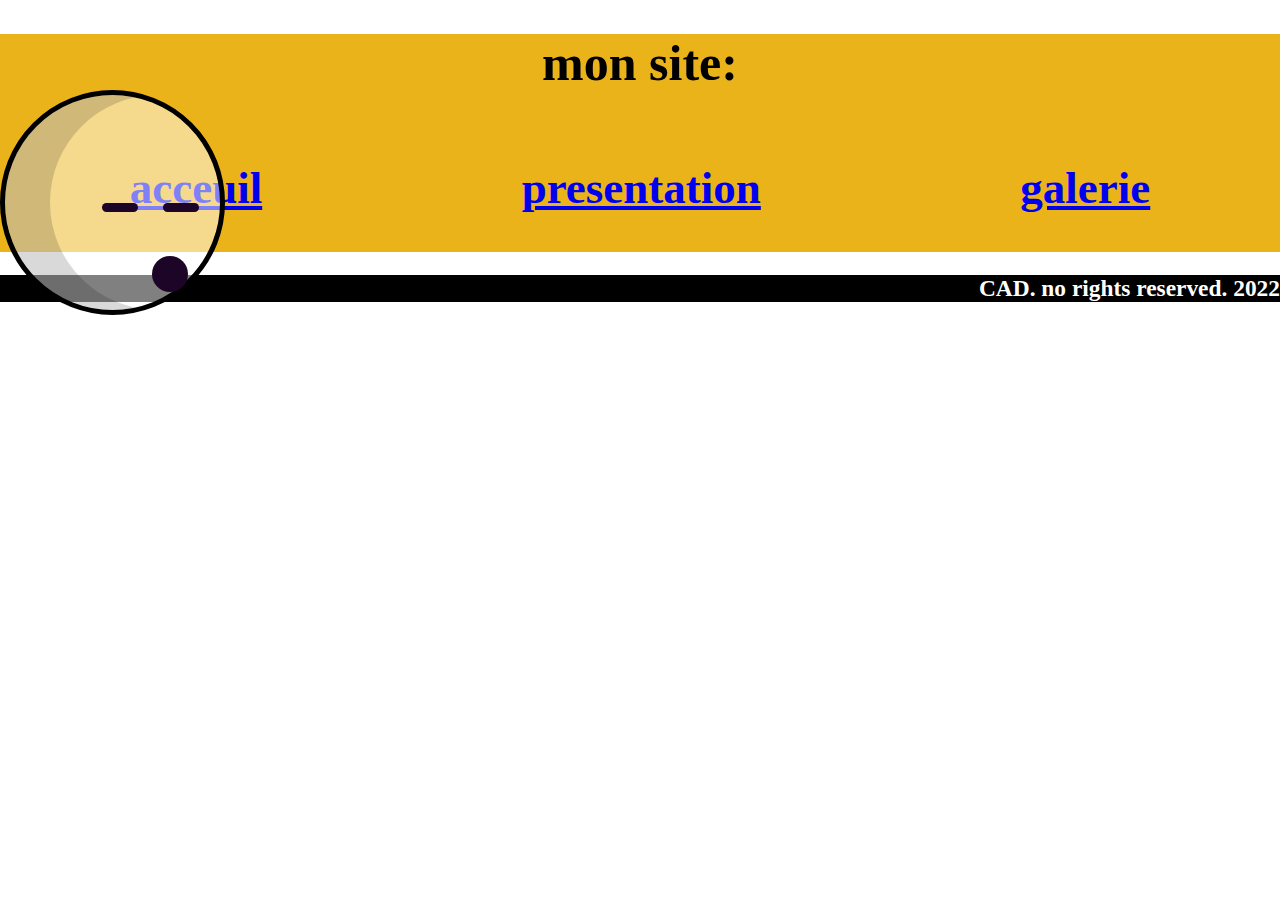
==== accueil.html @ 38f61ebb "Add files via upload" ====
<!DOCTYPE html>
<html lang="en">
<head>
    <meta charset="UTF-8">
    <meta http-equiv="X-UA-Compatible" content="IE=edge">
    <meta name="viewport" content="width=device-width, initial-scale=1.0">
    <title>Acceuil</title>
    <link rel="stylesheet" href="css_01.css">
</head>
<body>
    <header>
        <h1 class="siteName">mon site: </h1>
        <div class="menu">
            <h2><a href="accueil.html">acceuil</a></h2>
            <h2><a href="presentation.html">presentation</a></h2>
            <h2><a href="galerie.html">galerie</a></h2>
        </div>
    </header>

    <section>
        <div class="char-control">
            <div class="char-effects">
              <div class="char-wrapper">
                <div class="char">
                    <div class="mouth"></div>
                  <div class="eye left"></div>
                  <div class="eye right"></div>
                </div>
              </div>
            </div>
          </div>
    </section>

    <footer><h3>CAD. no rights reserved. 2022</h3></footer>
</body>
</html>
---- css_01.css ----
*{
  box-sizing: border-box;
}

html, body{
  margin: 0;
  width: 100vw;
}

header{
  background-color: #EBB31A;
  width: 100%;
  text-align: center;
  font-size: 30px;
  color: black;
}
.menu{
  display: flex;
  flex-direction: row;
  justify-content: space-around;
}

footer{
  background-color: black;
  height: 15%;
  width: 100%;
  font-size: 20px;
  color: white;
  text-align: right;
}

.siteName{
  text-align: center;
  font-size: 50px;
  width: 100%;
  color: black;
}

section{
  background-color: black;
}

.movieWrapper{
  display: flex;
  flex-direction: row;
  flex-wrap: wrap;
  justify-content: space-around;
}

.movie{
  border: 2px solid black;
}

iframe{
height: 220px;
width: 430px;
}

.one{
  display: flex;
  flex-basis: 50%;
  background-color: #A68F51;
  justify-content: right;
  align-items: right;
}
.two{
    display: flex;
    flex-basis: 50%;
    background-color: #947110;
    justify-content: left;
    align-items: left;
}

.three{
  display: flex;
  flex-basis: 100%;
  background-color: #664E0B;
  justify-content: center;
  align-items: center;
}

.four{
  display: flex;
  flex-basis: 50%;
  background-color: #A68F51;
  justify-content: right;
  align-items: right;
}

.five{
  display: flex;
  flex-basis: 50%;
  background-color: #947110;
  justify-content: left;
  align-items: left;
}



.char-control {
  position: absolute;
  top: 0%;
  left: 0;
  width: 20vmin;
  height: 25vmin;
  animation:
    char-move 10s linear infinite;
  z-index: 5;
}

.char-effects {
  position: absolute;
  top: 0%;
  left: 0;
  width: 20vmin;
  height: 25vmin;
  animation:
    char-squash 1s linear infinite;
  animation-delay: 100ms;
  animation-timing-function: cubic-bezier(.26,-0.09,.78,1.06);
}

.char-wrapper {
  position: absolute;
  top: 40%;
  left: 0;
  width: 25vmin;
  height: 25vmin;
  animation:
    char-float 1s linear infinite;
  animation-timing-function: cubic-bezier(.26,-0.09,.78,1.06);
}

.char {
  position: relative;
  width: 100%;
  height: 100%;
  background: rgba(255, 255, 255, 0.5);
  border-radius: 18vmin 18vmin 18vmin 18vmin;
  border: solid 5px black;
}

.char::after {
  position: absolute;
  content: '';
  width: 100%;
  height: 100%;
  border-radius: 18vmin 18vmin 18vmin 18vmin;
  box-shadow: -5vmin 0 rgba(0, 0, 0, 0.15);
  left: 5vmin;
}
.eye {
  position: absolute;
  background-color: #1c0526;
  opacity:1;
  width: 4vmin;
  height: 1vmin;
  border-radius: 3vmin;
  top: 50%;
}

.eye.left { right: 38%; }
.eye.right { right: 10%; }

.mouth {
  position: absolute;
  background-color: #1c0526;
  opacity:1;
  width: 4vmin;
  height: 4vmin;
  border-radius: 3vmin;
  top: 75%;
  right:15%;
}



 @keyframes char-float{
  0%   {transform: translatey(0px)}
  50%  {transform: translatey(20px)}
  95% {transform: translatey(0px)}
    }
@keyframes char-squash{
  0%   {transform: scaley(100%) scalex(100%)}
  55%  {transform: scaley(105%) scalex(95%)}
  100% {transform: scaley(100%) scalex(100%)}
    }
 @keyframes char-move{
  from {transform: translatex(-100%)}
  to {transform: translatex(100vw)}
    }


.about{
  display: flex;
  justify-content: center;
  align-items: center;
  margin-top: 5vh;
  margin-left: 5vw;
  color: white;
  font-size: 20px;
}
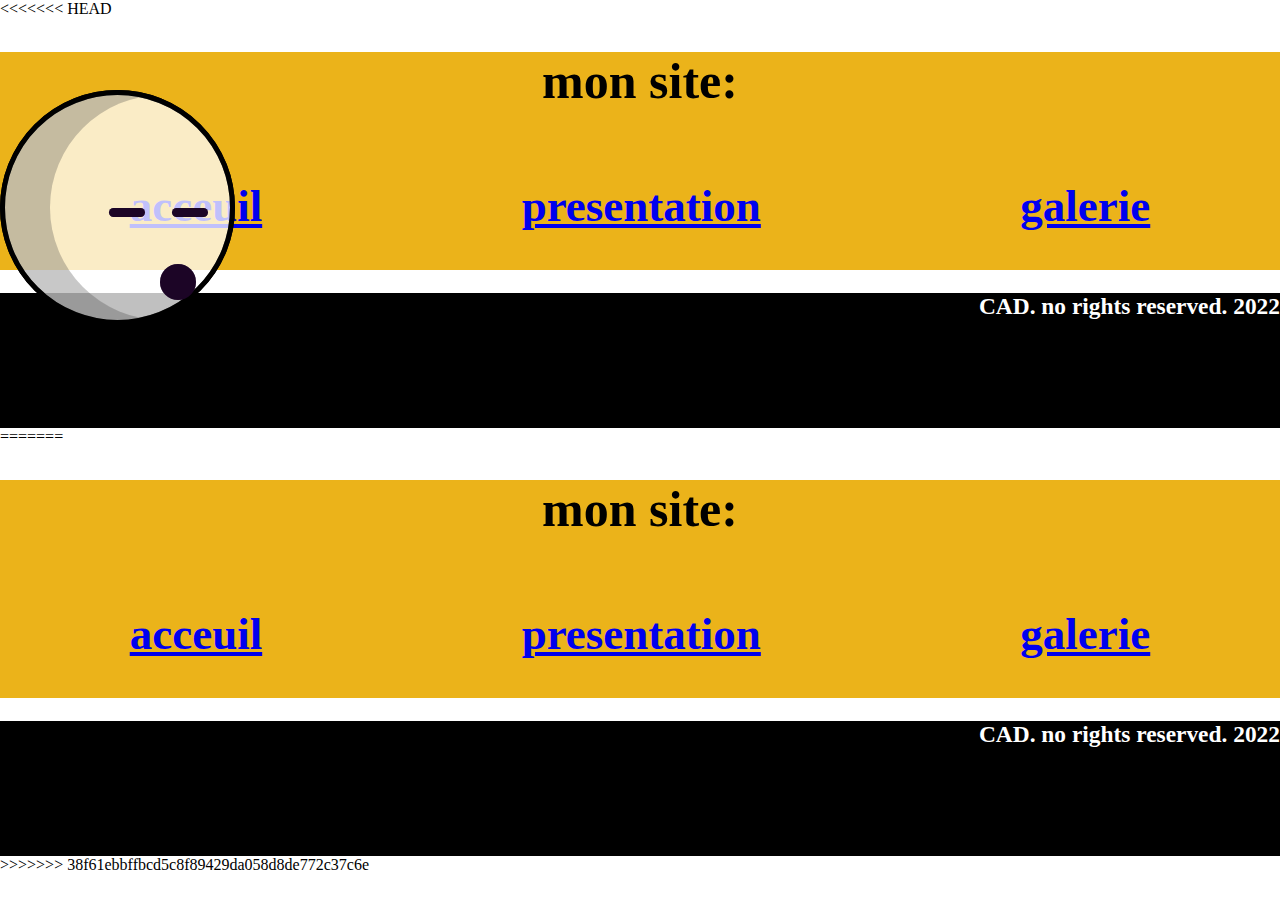
==== commit f8e849f6: "Merge branch 'main' of https://github.com/misteranimation/Project" ====
--- a/accueil.html
+++ b/accueil.html
@@ -1,36 +1,74 @@
-<!DOCTYPE html>
-<html lang="en">
-<head>
-    <meta charset="UTF-8">
-    <meta http-equiv="X-UA-Compatible" content="IE=edge">
-    <meta name="viewport" content="width=device-width, initial-scale=1.0">
-    <title>Acceuil</title>
-    <link rel="stylesheet" href="css_01.css">
-</head>
-<body>
-    <header>
-        <h1 class="siteName">mon site: </h1>
-        <div class="menu">
-            <h2><a href="accueil.html">acceuil</a></h2>
-            <h2><a href="presentation.html">presentation</a></h2>
-            <h2><a href="galerie.html">galerie</a></h2>
-        </div>
-    </header>
-
-    <section>
-        <div class="char-control">
-            <div class="char-effects">
-              <div class="char-wrapper">
-                <div class="char">
-                    <div class="mouth"></div>
-                  <div class="eye left"></div>
-                  <div class="eye right"></div>
-                </div>
-              </div>
-            </div>
-          </div>
-    </section>
-
-    <footer><h3>CAD. no rights reserved. 2022</h3></footer>
-</body>
+<<<<<<< HEAD
+<!DOCTYPE html>
+<html lang="en">
+<head>
+    <meta charset="UTF-8">
+    <meta http-equiv="X-UA-Compatible" content="IE=edge">
+    <meta name="viewport" content="width=device-width, initial-scale=1.0">
+    <title>Acceuil</title>
+    <link rel="stylesheet" href="css_01.css">
+</head>
+<body>
+    <header>
+        <h1 class="siteName">mon site: </h1>
+        <div class="menu">
+            <h2><a href="accueil.html">acceuil</a></h2>
+            <h2><a href="presentation.html">presentation</a></h2>
+            <h2><a href="galerie.html">galerie</a></h2>
+        </div>
+    </header>
+
+    <section>
+        <div class="char-control">
+            <div class="char-effects">
+              <div class="char-wrapper">
+                <div class="char">
+                    <div class="mouth"></div>
+                  <div class="eye left"></div>
+                  <div class="eye right"></div>
+                </div>
+              </div>
+            </div>
+          </div>
+    </section>
+
+    <footer><h3>CAD. no rights reserved. 2022</h3></footer>
+</body>
+=======
+<!DOCTYPE html>
+<html lang="en">
+<head>
+    <meta charset="UTF-8">
+    <meta http-equiv="X-UA-Compatible" content="IE=edge">
+    <meta name="viewport" content="width=device-width, initial-scale=1.0">
+    <title>Acceuil</title>
+    <link rel="stylesheet" href="css_01.css">
+</head>
+<body>
+    <header>
+        <h1 class="siteName">mon site: </h1>
+        <div class="menu">
+            <h2><a href="accueil.html">acceuil</a></h2>
+            <h2><a href="presentation.html">presentation</a></h2>
+            <h2><a href="galerie.html">galerie</a></h2>
+        </div>
+    </header>
+
+    <section>
+        <div class="char-control">
+            <div class="char-effects">
+              <div class="char-wrapper">
+                <div class="char">
+                    <div class="mouth"></div>
+                  <div class="eye left"></div>
+                  <div class="eye right"></div>
+                </div>
+              </div>
+            </div>
+          </div>
+    </section>
+
+    <footer><h3>CAD. no rights reserved. 2022</h3></footer>
+</body>
+>>>>>>> 38f61ebbffbcd5c8f89429da058d8de772c37c6e
 </html>--- a/css_01.css
+++ b/css_01.css
@@ -1,204 +1,410 @@
-
-
-*{
-  box-sizing: border-box;
-}
-
-html, body{
-  margin: 0;
-  width: 100vw;
-}
-
-header{
-  background-color: #EBB31A;
-  width: 100%;
-  text-align: center;
-  font-size: 30px;
-  color: black;
-}
-.menu{
-  display: flex;
-  flex-direction: row;
-  justify-content: space-around;
-}
-
-footer{
-  background-color: black;
-  height: 15%;
-  width: 100%;
-  font-size: 20px;
-  color: white;
-  text-align: right;
-}
-
-.siteName{
-  text-align: center;
-  font-size: 50px;
-  width: 100%;
-  color: black;
-}
-
-section{
-  background-color: black;
-}
-
-.movieWrapper{
-  display: flex;
-  flex-direction: row;
-  flex-wrap: wrap;
-  justify-content: space-around;
-}
-
-.movie{
-  border: 2px solid black;
-}
-
-iframe{
-height: 220px;
-width: 430px;
-}
-
-.one{
-  display: flex;
-  flex-basis: 50%;
-  background-color: #A68F51;
-  justify-content: right;
-  align-items: right;
-}
-.two{
-    display: flex;
-    flex-basis: 50%;
-    background-color: #947110;
-    justify-content: left;
-    align-items: left;
-}
-
-.three{
-  display: flex;
-  flex-basis: 100%;
-  background-color: #664E0B;
-  justify-content: center;
-  align-items: center;
-}
-
-.four{
-  display: flex;
-  flex-basis: 50%;
-  background-color: #A68F51;
-  justify-content: right;
-  align-items: right;
-}
-
-.five{
-  display: flex;
-  flex-basis: 50%;
-  background-color: #947110;
-  justify-content: left;
-  align-items: left;
-}
-
-
-
-.char-control {
-  position: absolute;
-  top: 0%;
-  left: 0;
-  width: 20vmin;
-  height: 25vmin;
-  animation:
-    char-move 10s linear infinite;
-  z-index: 5;
-}
-
-.char-effects {
-  position: absolute;
-  top: 0%;
-  left: 0;
-  width: 20vmin;
-  height: 25vmin;
-  animation:
-    char-squash 1s linear infinite;
-  animation-delay: 100ms;
-  animation-timing-function: cubic-bezier(.26,-0.09,.78,1.06);
-}
-
-.char-wrapper {
-  position: absolute;
-  top: 40%;
-  left: 0;
-  width: 25vmin;
-  height: 25vmin;
-  animation:
-    char-float 1s linear infinite;
-  animation-timing-function: cubic-bezier(.26,-0.09,.78,1.06);
-}
-
-.char {
-  position: relative;
-  width: 100%;
-  height: 100%;
-  background: rgba(255, 255, 255, 0.5);
-  border-radius: 18vmin 18vmin 18vmin 18vmin;
-  border: solid 5px black;
-}
-
-.char::after {
-  position: absolute;
-  content: '';
-  width: 100%;
-  height: 100%;
-  border-radius: 18vmin 18vmin 18vmin 18vmin;
-  box-shadow: -5vmin 0 rgba(0, 0, 0, 0.15);
-  left: 5vmin;
-}
-.eye {
-  position: absolute;
-  background-color: #1c0526;
-  opacity:1;
-  width: 4vmin;
-  height: 1vmin;
-  border-radius: 3vmin;
-  top: 50%;
-}
-
-.eye.left { right: 38%; }
-.eye.right { right: 10%; }
-
-.mouth {
-  position: absolute;
-  background-color: #1c0526;
-  opacity:1;
-  width: 4vmin;
-  height: 4vmin;
-  border-radius: 3vmin;
-  top: 75%;
-  right:15%;
-}
-
-
-
- @keyframes char-float{
-  0%   {transform: translatey(0px)}
-  50%  {transform: translatey(20px)}
-  95% {transform: translatey(0px)}
-    }
-@keyframes char-squash{
-  0%   {transform: scaley(100%) scalex(100%)}
-  55%  {transform: scaley(105%) scalex(95%)}
-  100% {transform: scaley(100%) scalex(100%)}
-    }
- @keyframes char-move{
-  from {transform: translatex(-100%)}
-  to {transform: translatex(100vw)}
-    }
-
-
-.about{
-  display: flex;
-  justify-content: center;
-  align-items: center;
-  margin-top: 5vh;
-  margin-left: 5vw;
-  color: white;
-  font-size: 20px;
+<<<<<<< HEAD
+
+
+*{
+  box-sizing: border-box;
+}
+
+html, body{
+  margin: 0;
+  width: 100vw;
+}
+
+header{
+  background-color: #EBB31A;
+  width: 100%;
+  text-align: center;
+  font-size: 30px;
+  color: black;
+}
+.menu{
+  display: flex;
+  flex-direction: row;
+  justify-content: space-around;
+}
+
+footer{
+  background-color: black;
+  height: 15%;
+  width: 100%;
+  font-size: 20px;
+  color: white;
+  text-align: right;
+}
+
+.siteName{
+  text-align: center;
+  font-size: 50px;
+  width: 100%;
+  color: black;
+}
+
+section{
+  background-color: black;
+}
+
+.movieWrapper{
+  display: flex;
+  flex-direction: row;
+  flex-wrap: wrap;
+  justify-content: space-around;
+}
+
+.movie{
+  border: 2px solid black;
+}
+
+iframe{
+height: 220px;
+width: 430px;
+}
+
+.one{
+  display: flex;
+  flex-basis: 50%;
+  background-color: #A68F51;
+  justify-content: right;
+  align-items: right;
+}
+.two{
+    display: flex;
+    flex-basis: 50%;
+    background-color: #947110;
+    justify-content: left;
+    align-items: left;
+}
+
+.three{
+  display: flex;
+  flex-basis: 100%;
+  background-color: #664E0B;
+  justify-content: center;
+  align-items: center;
+}
+
+.four{
+  display: flex;
+  flex-basis: 50%;
+  background-color: #A68F51;
+  justify-content: right;
+  align-items: right;
+}
+
+.five{
+  display: flex;
+  flex-basis: 50%;
+  background-color: #947110;
+  justify-content: left;
+  align-items: left;
+}
+
+
+
+.char-control {
+  position: absolute;
+  top: 0%;
+  left: 0;
+  width: 20vmin;
+  height: 25vmin;
+  animation:
+    char-move 10s linear infinite;
+  z-index: 5;
+}
+
+.char-effects {
+  position: absolute;
+  top: 0%;
+  left: 0;
+  width: 20vmin;
+  height: 25vmin;
+  animation:
+    char-squash 1s linear infinite;
+  animation-delay: 100ms;
+  animation-timing-function: cubic-bezier(.26,-0.09,.78,1.06);
+}
+
+.char-wrapper {
+  position: absolute;
+  top: 40%;
+  left: 0;
+  width: 25vmin;
+  height: 25vmin;
+  animation:
+    char-float 1s linear infinite;
+  animation-timing-function: cubic-bezier(.26,-0.09,.78,1.06);
+}
+
+.char {
+  position: relative;
+  width: 100%;
+  height: 100%;
+  background: rgba(255, 255, 255, 0.5);
+  border-radius: 18vmin 18vmin 18vmin 18vmin;
+  border: solid 5px black;
+}
+
+.char::after {
+  position: absolute;
+  content: '';
+  width: 100%;
+  height: 100%;
+  border-radius: 18vmin 18vmin 18vmin 18vmin;
+  box-shadow: -5vmin 0 rgba(0, 0, 0, 0.15);
+  left: 5vmin;
+}
+.eye {
+  position: absolute;
+  background-color: #1c0526;
+  opacity:1;
+  width: 4vmin;
+  height: 1vmin;
+  border-radius: 3vmin;
+  top: 50%;
+}
+
+.eye.left { right: 38%; }
+.eye.right { right: 10%; }
+
+.mouth {
+  position: absolute;
+  background-color: #1c0526;
+  opacity:1;
+  width: 4vmin;
+  height: 4vmin;
+  border-radius: 3vmin;
+  top: 75%;
+  right:15%;
+}
+
+
+
+ @keyframes char-float{
+  0%   {transform: translatey(0px)}
+  50%  {transform: translatey(20px)}
+  95% {transform: translatey(0px)}
+    }
+@keyframes char-squash{
+  0%   {transform: scaley(100%) scalex(100%)}
+  55%  {transform: scaley(105%) scalex(95%)}
+  100% {transform: scaley(100%) scalex(100%)}
+    }
+ @keyframes char-move{
+  from {transform: translatex(-100%)}
+  to {transform: translatex(100vw)}
+    }
+
+
+.about{
+  display: flex;
+  justify-content: center;
+  align-items: center;
+  margin-top: 5vh;
+  margin-left: 5vw;
+  color: white;
+  font-size: 20px;
+=======
+
+
+*{
+  box-sizing: border-box;
+}
+
+html, body{
+  margin: 0;
+  width: 100vw;
+}
+
+header{
+  background-color: #EBB31A;
+  width: 100%;
+  text-align: center;
+  font-size: 30px;
+  color: black;
+}
+.menu{
+  display: flex;
+  flex-direction: row;
+  justify-content: space-around;
+}
+
+footer{
+  background-color: black;
+  height: 15%;
+  width: 100%;
+  font-size: 20px;
+  color: white;
+  text-align: right;
+}
+
+.siteName{
+  text-align: center;
+  font-size: 50px;
+  width: 100%;
+  color: black;
+}
+
+section{
+  background-color: black;
+}
+
+.movieWrapper{
+  display: flex;
+  flex-direction: row;
+  flex-wrap: wrap;
+  justify-content: space-around;
+}
+
+.movie{
+  border: 2px solid black;
+}
+
+iframe{
+height: 220px;
+width: 430px;
+}
+
+.one{
+  display: flex;
+  flex-basis: 50%;
+  background-color: #A68F51;
+  justify-content: right;
+  align-items: right;
+}
+.two{
+    display: flex;
+    flex-basis: 50%;
+    background-color: #947110;
+    justify-content: left;
+    align-items: left;
+}
+
+.three{
+  display: flex;
+  flex-basis: 100%;
+  background-color: #664E0B;
+  justify-content: center;
+  align-items: center;
+}
+
+.four{
+  display: flex;
+  flex-basis: 50%;
+  background-color: #A68F51;
+  justify-content: right;
+  align-items: right;
+}
+
+.five{
+  display: flex;
+  flex-basis: 50%;
+  background-color: #947110;
+  justify-content: left;
+  align-items: left;
+}
+
+
+
+.char-control {
+  position: absolute;
+  top: 0%;
+  left: 0;
+  width: 20vmin;
+  height: 25vmin;
+  animation:
+    char-move 10s linear infinite;
+  z-index: 5;
+}
+
+.char-effects {
+  position: absolute;
+  top: 0%;
+  left: 0;
+  width: 20vmin;
+  height: 25vmin;
+  animation:
+    char-squash 1s linear infinite;
+  animation-delay: 100ms;
+  animation-timing-function: cubic-bezier(.26,-0.09,.78,1.06);
+}
+
+.char-wrapper {
+  position: absolute;
+  top: 40%;
+  left: 0;
+  width: 25vmin;
+  height: 25vmin;
+  animation:
+    char-float 1s linear infinite;
+  animation-timing-function: cubic-bezier(.26,-0.09,.78,1.06);
+}
+
+.char {
+  position: relative;
+  width: 100%;
+  height: 100%;
+  background: rgba(255, 255, 255, 0.5);
+  border-radius: 18vmin 18vmin 18vmin 18vmin;
+  border: solid 5px black;
+}
+
+.char::after {
+  position: absolute;
+  content: '';
+  width: 100%;
+  height: 100%;
+  border-radius: 18vmin 18vmin 18vmin 18vmin;
+  box-shadow: -5vmin 0 rgba(0, 0, 0, 0.15);
+  left: 5vmin;
+}
+.eye {
+  position: absolute;
+  background-color: #1c0526;
+  opacity:1;
+  width: 4vmin;
+  height: 1vmin;
+  border-radius: 3vmin;
+  top: 50%;
+}
+
+.eye.left { right: 38%; }
+.eye.right { right: 10%; }
+
+.mouth {
+  position: absolute;
+  background-color: #1c0526;
+  opacity:1;
+  width: 4vmin;
+  height: 4vmin;
+  border-radius: 3vmin;
+  top: 75%;
+  right:15%;
+}
+
+
+
+ @keyframes char-float{
+  0%   {transform: translatey(0px)}
+  50%  {transform: translatey(20px)}
+  95% {transform: translatey(0px)}
+    }
+@keyframes char-squash{
+  0%   {transform: scaley(100%) scalex(100%)}
+  55%  {transform: scaley(105%) scalex(95%)}
+  100% {transform: scaley(100%) scalex(100%)}
+    }
+ @keyframes char-move{
+  from {transform: translatex(-100%)}
+  to {transform: translatex(100vw)}
+    }
+
+
+.about{
+  display: flex;
+  justify-content: center;
+  align-items: center;
+  margin-top: 5vh;
+  margin-left: 5vw;
+  color: white;
+  font-size: 20px;
+>>>>>>> 38f61ebbffbcd5c8f89429da058d8de772c37c6e
 }--- a/css_01.css
+++ b/css_01.css
@@ -1,204 +1,410 @@
-
-
-*{
-  box-sizing: border-box;
-}
-
-html, body{
-  margin: 0;
-  width: 100vw;
-}
-
-header{
-  background-color: #EBB31A;
-  width: 100%;
-  text-align: center;
-  font-size: 30px;
-  color: black;
-}
-.menu{
-  display: flex;
-  flex-direction: row;
-  justify-content: space-around;
-}
-
-footer{
-  background-color: black;
-  height: 15%;
-  width: 100%;
-  font-size: 20px;
-  color: white;
-  text-align: right;
-}
-
-.siteName{
-  text-align: center;
-  font-size: 50px;
-  width: 100%;
-  color: black;
-}
-
-section{
-  background-color: black;
-}
-
-.movieWrapper{
-  display: flex;
-  flex-direction: row;
-  flex-wrap: wrap;
-  justify-content: space-around;
-}
-
-.movie{
-  border: 2px solid black;
-}
-
-iframe{
-height: 220px;
-width: 430px;
-}
-
-.one{
-  display: flex;
-  flex-basis: 50%;
-  background-color: #A68F51;
-  justify-content: right;
-  align-items: right;
-}
-.two{
-    display: flex;
-    flex-basis: 50%;
-    background-color: #947110;
-    justify-content: left;
-    align-items: left;
-}
-
-.three{
-  display: flex;
-  flex-basis: 100%;
-  background-color: #664E0B;
-  justify-content: center;
-  align-items: center;
-}
-
-.four{
-  display: flex;
-  flex-basis: 50%;
-  background-color: #A68F51;
-  justify-content: right;
-  align-items: right;
-}
-
-.five{
-  display: flex;
-  flex-basis: 50%;
-  background-color: #947110;
-  justify-content: left;
-  align-items: left;
-}
-
-
-
-.char-control {
-  position: absolute;
-  top: 0%;
-  left: 0;
-  width: 20vmin;
-  height: 25vmin;
-  animation:
-    char-move 10s linear infinite;
-  z-index: 5;
-}
-
-.char-effects {
-  position: absolute;
-  top: 0%;
-  left: 0;
-  width: 20vmin;
-  height: 25vmin;
-  animation:
-    char-squash 1s linear infinite;
-  animation-delay: 100ms;
-  animation-timing-function: cubic-bezier(.26,-0.09,.78,1.06);
-}
-
-.char-wrapper {
-  position: absolute;
-  top: 40%;
-  left: 0;
-  width: 25vmin;
-  height: 25vmin;
-  animation:
-    char-float 1s linear infinite;
-  animation-timing-function: cubic-bezier(.26,-0.09,.78,1.06);
-}
-
-.char {
-  position: relative;
-  width: 100%;
-  height: 100%;
-  background: rgba(255, 255, 255, 0.5);
-  border-radius: 18vmin 18vmin 18vmin 18vmin;
-  border: solid 5px black;
-}
-
-.char::after {
-  position: absolute;
-  content: '';
-  width: 100%;
-  height: 100%;
-  border-radius: 18vmin 18vmin 18vmin 18vmin;
-  box-shadow: -5vmin 0 rgba(0, 0, 0, 0.15);
-  left: 5vmin;
-}
-.eye {
-  position: absolute;
-  background-color: #1c0526;
-  opacity:1;
-  width: 4vmin;
-  height: 1vmin;
-  border-radius: 3vmin;
-  top: 50%;
-}
-
-.eye.left { right: 38%; }
-.eye.right { right: 10%; }
-
-.mouth {
-  position: absolute;
-  background-color: #1c0526;
-  opacity:1;
-  width: 4vmin;
-  height: 4vmin;
-  border-radius: 3vmin;
-  top: 75%;
-  right:15%;
-}
-
-
-
- @keyframes char-float{
-  0%   {transform: translatey(0px)}
-  50%  {transform: translatey(20px)}
-  95% {transform: translatey(0px)}
-    }
-@keyframes char-squash{
-  0%   {transform: scaley(100%) scalex(100%)}
-  55%  {transform: scaley(105%) scalex(95%)}
-  100% {transform: scaley(100%) scalex(100%)}
-    }
- @keyframes char-move{
-  from {transform: translatex(-100%)}
-  to {transform: translatex(100vw)}
-    }
-
-
-.about{
-  display: flex;
-  justify-content: center;
-  align-items: center;
-  margin-top: 5vh;
-  margin-left: 5vw;
-  color: white;
-  font-size: 20px;
+<<<<<<< HEAD
+
+
+*{
+  box-sizing: border-box;
+}
+
+html, body{
+  margin: 0;
+  width: 100vw;
+}
+
+header{
+  background-color: #EBB31A;
+  width: 100%;
+  text-align: center;
+  font-size: 30px;
+  color: black;
+}
+.menu{
+  display: flex;
+  flex-direction: row;
+  justify-content: space-around;
+}
+
+footer{
+  background-color: black;
+  height: 15%;
+  width: 100%;
+  font-size: 20px;
+  color: white;
+  text-align: right;
+}
+
+.siteName{
+  text-align: center;
+  font-size: 50px;
+  width: 100%;
+  color: black;
+}
+
+section{
+  background-color: black;
+}
+
+.movieWrapper{
+  display: flex;
+  flex-direction: row;
+  flex-wrap: wrap;
+  justify-content: space-around;
+}
+
+.movie{
+  border: 2px solid black;
+}
+
+iframe{
+height: 220px;
+width: 430px;
+}
+
+.one{
+  display: flex;
+  flex-basis: 50%;
+  background-color: #A68F51;
+  justify-content: right;
+  align-items: right;
+}
+.two{
+    display: flex;
+    flex-basis: 50%;
+    background-color: #947110;
+    justify-content: left;
+    align-items: left;
+}
+
+.three{
+  display: flex;
+  flex-basis: 100%;
+  background-color: #664E0B;
+  justify-content: center;
+  align-items: center;
+}
+
+.four{
+  display: flex;
+  flex-basis: 50%;
+  background-color: #A68F51;
+  justify-content: right;
+  align-items: right;
+}
+
+.five{
+  display: flex;
+  flex-basis: 50%;
+  background-color: #947110;
+  justify-content: left;
+  align-items: left;
+}
+
+
+
+.char-control {
+  position: absolute;
+  top: 0%;
+  left: 0;
+  width: 20vmin;
+  height: 25vmin;
+  animation:
+    char-move 10s linear infinite;
+  z-index: 5;
+}
+
+.char-effects {
+  position: absolute;
+  top: 0%;
+  left: 0;
+  width: 20vmin;
+  height: 25vmin;
+  animation:
+    char-squash 1s linear infinite;
+  animation-delay: 100ms;
+  animation-timing-function: cubic-bezier(.26,-0.09,.78,1.06);
+}
+
+.char-wrapper {
+  position: absolute;
+  top: 40%;
+  left: 0;
+  width: 25vmin;
+  height: 25vmin;
+  animation:
+    char-float 1s linear infinite;
+  animation-timing-function: cubic-bezier(.26,-0.09,.78,1.06);
+}
+
+.char {
+  position: relative;
+  width: 100%;
+  height: 100%;
+  background: rgba(255, 255, 255, 0.5);
+  border-radius: 18vmin 18vmin 18vmin 18vmin;
+  border: solid 5px black;
+}
+
+.char::after {
+  position: absolute;
+  content: '';
+  width: 100%;
+  height: 100%;
+  border-radius: 18vmin 18vmin 18vmin 18vmin;
+  box-shadow: -5vmin 0 rgba(0, 0, 0, 0.15);
+  left: 5vmin;
+}
+.eye {
+  position: absolute;
+  background-color: #1c0526;
+  opacity:1;
+  width: 4vmin;
+  height: 1vmin;
+  border-radius: 3vmin;
+  top: 50%;
+}
+
+.eye.left { right: 38%; }
+.eye.right { right: 10%; }
+
+.mouth {
+  position: absolute;
+  background-color: #1c0526;
+  opacity:1;
+  width: 4vmin;
+  height: 4vmin;
+  border-radius: 3vmin;
+  top: 75%;
+  right:15%;
+}
+
+
+
+ @keyframes char-float{
+  0%   {transform: translatey(0px)}
+  50%  {transform: translatey(20px)}
+  95% {transform: translatey(0px)}
+    }
+@keyframes char-squash{
+  0%   {transform: scaley(100%) scalex(100%)}
+  55%  {transform: scaley(105%) scalex(95%)}
+  100% {transform: scaley(100%) scalex(100%)}
+    }
+ @keyframes char-move{
+  from {transform: translatex(-100%)}
+  to {transform: translatex(100vw)}
+    }
+
+
+.about{
+  display: flex;
+  justify-content: center;
+  align-items: center;
+  margin-top: 5vh;
+  margin-left: 5vw;
+  color: white;
+  font-size: 20px;
+=======
+
+
+*{
+  box-sizing: border-box;
+}
+
+html, body{
+  margin: 0;
+  width: 100vw;
+}
+
+header{
+  background-color: #EBB31A;
+  width: 100%;
+  text-align: center;
+  font-size: 30px;
+  color: black;
+}
+.menu{
+  display: flex;
+  flex-direction: row;
+  justify-content: space-around;
+}
+
+footer{
+  background-color: black;
+  height: 15%;
+  width: 100%;
+  font-size: 20px;
+  color: white;
+  text-align: right;
+}
+
+.siteName{
+  text-align: center;
+  font-size: 50px;
+  width: 100%;
+  color: black;
+}
+
+section{
+  background-color: black;
+}
+
+.movieWrapper{
+  display: flex;
+  flex-direction: row;
+  flex-wrap: wrap;
+  justify-content: space-around;
+}
+
+.movie{
+  border: 2px solid black;
+}
+
+iframe{
+height: 220px;
+width: 430px;
+}
+
+.one{
+  display: flex;
+  flex-basis: 50%;
+  background-color: #A68F51;
+  justify-content: right;
+  align-items: right;
+}
+.two{
+    display: flex;
+    flex-basis: 50%;
+    background-color: #947110;
+    justify-content: left;
+    align-items: left;
+}
+
+.three{
+  display: flex;
+  flex-basis: 100%;
+  background-color: #664E0B;
+  justify-content: center;
+  align-items: center;
+}
+
+.four{
+  display: flex;
+  flex-basis: 50%;
+  background-color: #A68F51;
+  justify-content: right;
+  align-items: right;
+}
+
+.five{
+  display: flex;
+  flex-basis: 50%;
+  background-color: #947110;
+  justify-content: left;
+  align-items: left;
+}
+
+
+
+.char-control {
+  position: absolute;
+  top: 0%;
+  left: 0;
+  width: 20vmin;
+  height: 25vmin;
+  animation:
+    char-move 10s linear infinite;
+  z-index: 5;
+}
+
+.char-effects {
+  position: absolute;
+  top: 0%;
+  left: 0;
+  width: 20vmin;
+  height: 25vmin;
+  animation:
+    char-squash 1s linear infinite;
+  animation-delay: 100ms;
+  animation-timing-function: cubic-bezier(.26,-0.09,.78,1.06);
+}
+
+.char-wrapper {
+  position: absolute;
+  top: 40%;
+  left: 0;
+  width: 25vmin;
+  height: 25vmin;
+  animation:
+    char-float 1s linear infinite;
+  animation-timing-function: cubic-bezier(.26,-0.09,.78,1.06);
+}
+
+.char {
+  position: relative;
+  width: 100%;
+  height: 100%;
+  background: rgba(255, 255, 255, 0.5);
+  border-radius: 18vmin 18vmin 18vmin 18vmin;
+  border: solid 5px black;
+}
+
+.char::after {
+  position: absolute;
+  content: '';
+  width: 100%;
+  height: 100%;
+  border-radius: 18vmin 18vmin 18vmin 18vmin;
+  box-shadow: -5vmin 0 rgba(0, 0, 0, 0.15);
+  left: 5vmin;
+}
+.eye {
+  position: absolute;
+  background-color: #1c0526;
+  opacity:1;
+  width: 4vmin;
+  height: 1vmin;
+  border-radius: 3vmin;
+  top: 50%;
+}
+
+.eye.left { right: 38%; }
+.eye.right { right: 10%; }
+
+.mouth {
+  position: absolute;
+  background-color: #1c0526;
+  opacity:1;
+  width: 4vmin;
+  height: 4vmin;
+  border-radius: 3vmin;
+  top: 75%;
+  right:15%;
+}
+
+
+
+ @keyframes char-float{
+  0%   {transform: translatey(0px)}
+  50%  {transform: translatey(20px)}
+  95% {transform: translatey(0px)}
+    }
+@keyframes char-squash{
+  0%   {transform: scaley(100%) scalex(100%)}
+  55%  {transform: scaley(105%) scalex(95%)}
+  100% {transform: scaley(100%) scalex(100%)}
+    }
+ @keyframes char-move{
+  from {transform: translatex(-100%)}
+  to {transform: translatex(100vw)}
+    }
+
+
+.about{
+  display: flex;
+  justify-content: center;
+  align-items: center;
+  margin-top: 5vh;
+  margin-left: 5vw;
+  color: white;
+  font-size: 20px;
+>>>>>>> 38f61ebbffbcd5c8f89429da058d8de772c37c6e
 }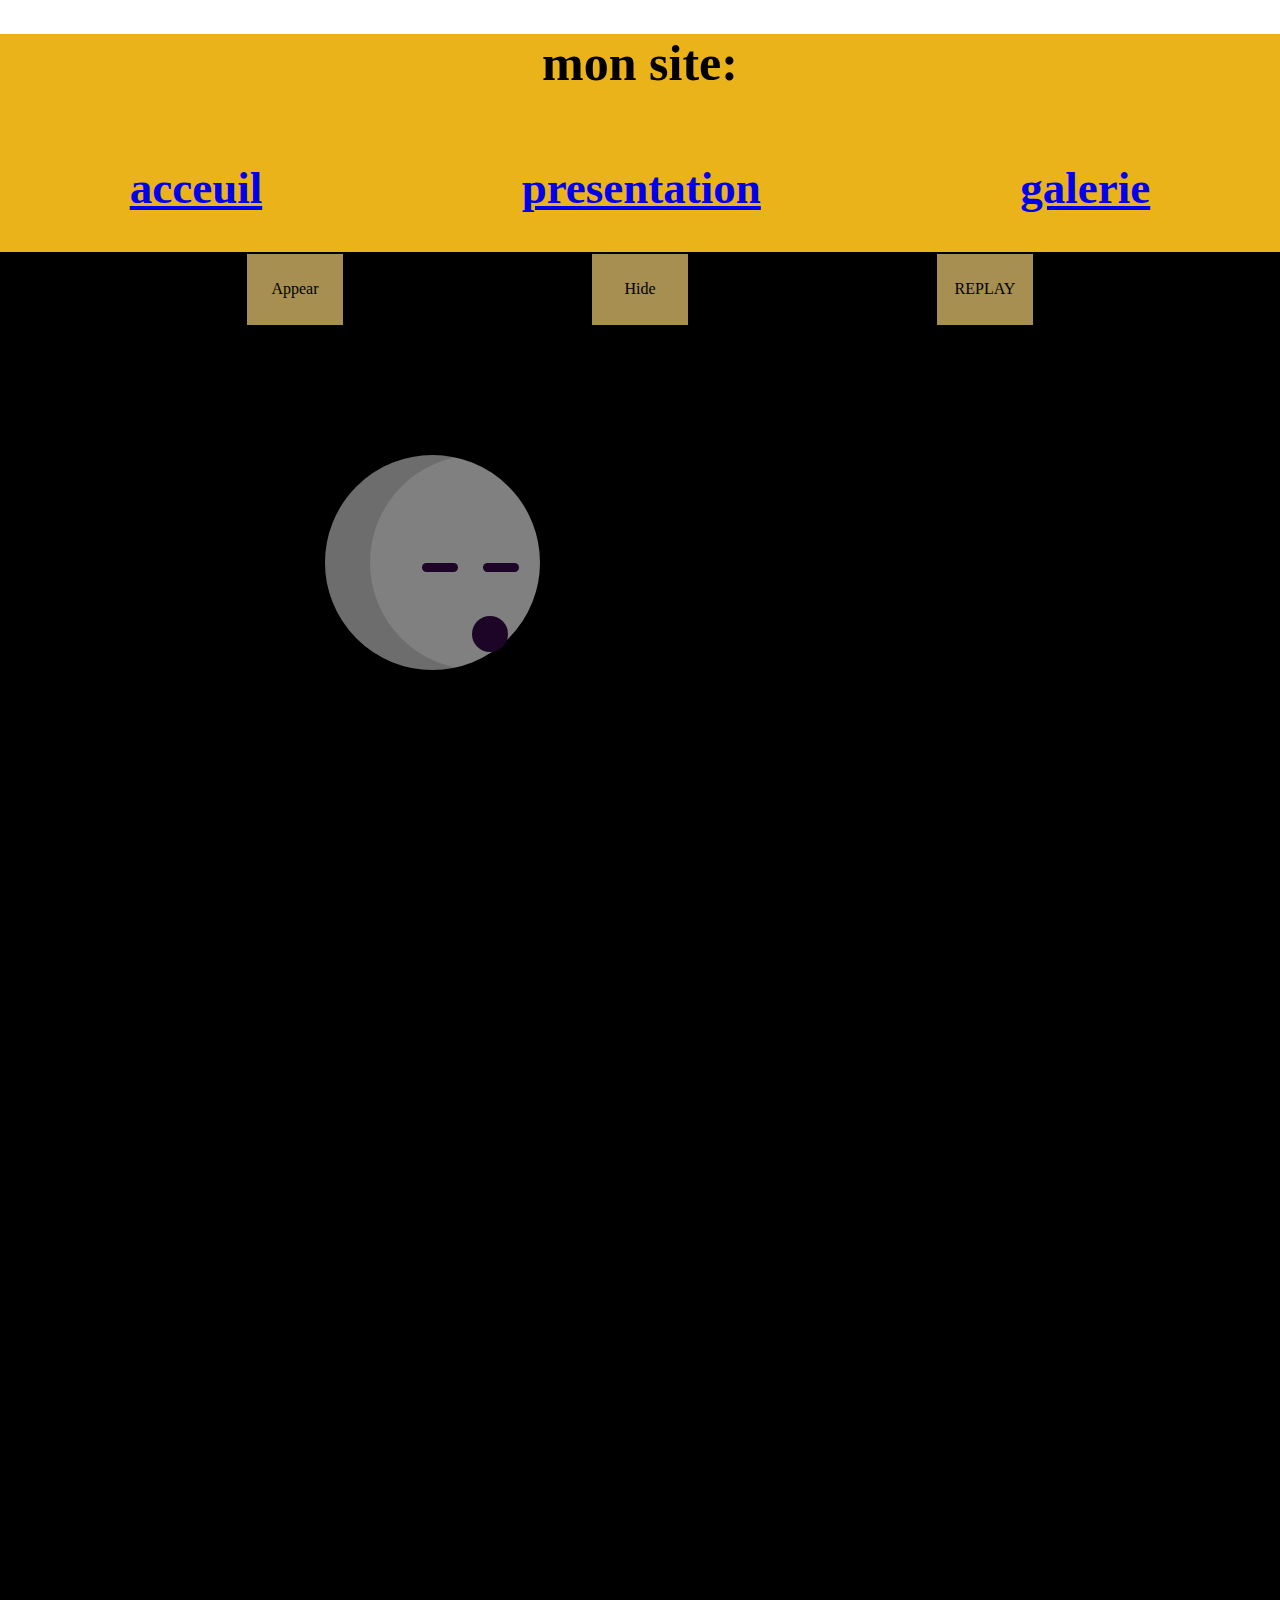
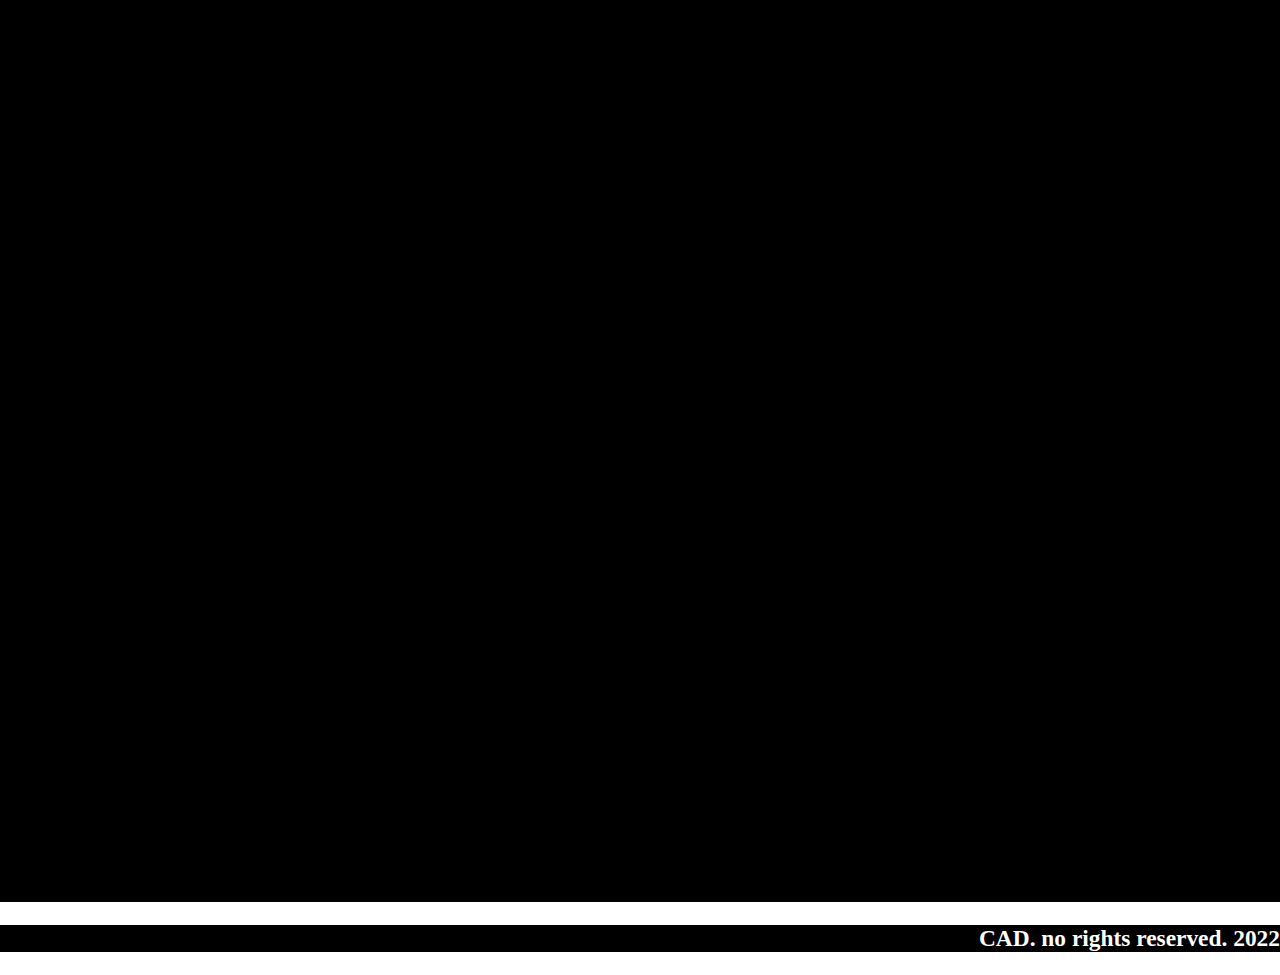
==== commit 5d8e9b5f: "sure update" ====
--- a/accueil.html
+++ b/accueil.html
@@ -1,4 +1,3 @@
-<<<<<<< HEAD
 <!DOCTYPE html>
 <html lang="en">
 <head>
@@ -19,56 +18,27 @@
     </header>
 
     <section>
-        <div class="char-control">
+      <div class="secondClass">
+        <div class="firstClass">
             <div class="char-effects">
               <div class="char-wrapper">
                 <div class="char">
-                    <div class="mouth"></div>
+                  <div class="mouth"></div>
                   <div class="eye left"></div>
                   <div class="eye right"></div>
                 </div>
               </div>
             </div>
-          </div>
+        </div>
+      </div>
+        <div class="controls">
+          <div class="bouton replay">REPLAY</div>
+          <div class="bouton hide">Hide</div>
+          <div class="bouton appear">Appear</div>
+        </div>
     </section>
 
     <footer><h3>CAD. no rights reserved. 2022</h3></footer>
 </body>
-=======
-<!DOCTYPE html>
-<html lang="en">
-<head>
-    <meta charset="UTF-8">
-    <meta http-equiv="X-UA-Compatible" content="IE=edge">
-    <meta name="viewport" content="width=device-width, initial-scale=1.0">
-    <title>Acceuil</title>
-    <link rel="stylesheet" href="css_01.css">
-</head>
-<body>
-    <header>
-        <h1 class="siteName">mon site: </h1>
-        <div class="menu">
-            <h2><a href="accueil.html">acceuil</a></h2>
-            <h2><a href="presentation.html">presentation</a></h2>
-            <h2><a href="galerie.html">galerie</a></h2>
-        </div>
-    </header>
-
-    <section>
-        <div class="char-control">
-            <div class="char-effects">
-              <div class="char-wrapper">
-                <div class="char">
-                    <div class="mouth"></div>
-                  <div class="eye left"></div>
-                  <div class="eye right"></div>
-                </div>
-              </div>
-            </div>
-          </div>
-    </section>
-
-    <footer><h3>CAD. no rights reserved. 2022</h3></footer>
-</body>
->>>>>>> 38f61ebbffbcd5c8f89429da058d8de772c37c6e
+<script src="cadjs.js"></script>
 </html>--- a/css_01.css
+++ b/css_01.css
@@ -1,4 +1,3 @@
-<<<<<<< HEAD
 
 
 *{
@@ -41,6 +40,7 @@
 
 section{
   background-color: black;
+  height: 250vh;
 }
 
 .movieWrapper{
@@ -99,22 +99,24 @@
 }
 
 
-
-.char-control {
-  position: absolute;
-  top: 0%;
-  left: 0;
-  width: 20vmin;
-  height: 25vmin;
-  animation:
-    char-move 10s linear infinite;
-  z-index: 5;
+.animControl {
+  animation:
+  char-move 10s linear;
+}
+
+.animAppear {
+  animation:
+  appearAll 1s linear forwards;
+}
+.animHide {
+  animation:
+  hideAll 1s linear forwards;
 }
 
 .char-effects {
   position: absolute;
-  top: 0%;
-  left: 0;
+  top: 50%;
+  left: 25vw;
   width: 20vmin;
   height: 25vmin;
   animation:
@@ -125,7 +127,7 @@
 
 .char-wrapper {
   position: absolute;
-  top: 40%;
+  top: 0%;
   left: 0;
   width: 25vmin;
   height: 25vmin;
@@ -189,222 +191,58 @@
   100% {transform: scaley(100%) scalex(100%)}
     }
  @keyframes char-move{
-  from {transform: translatex(-100%)}
+  from {transform: translatex(-40%)}
   to {transform: translatex(100vw)}
     }
+
+@keyframes hideAll{
+    from {opacity:1}
+    to {opacity:0}
+    }
+
+@keyframes appearAll{
+  from {opacity:0}
+  to {opacity:1}
+    }
+
 
 
 .about{
   display: flex;
   justify-content: center;
   align-items: center;
-  margin-top: 5vh;
+  margin-top: 0vh;
   margin-left: 5vw;
   color: white;
   font-size: 20px;
-=======
-
-
-*{
-  box-sizing: border-box;
-}
-
-html, body{
-  margin: 0;
-  width: 100vw;
-}
-
-header{
-  background-color: #EBB31A;
-  width: 100%;
-  text-align: center;
-  font-size: 30px;
-  color: black;
-}
-.menu{
-  display: flex;
-  flex-direction: row;
-  justify-content: space-around;
-}
-
-footer{
-  background-color: black;
-  height: 15%;
-  width: 100%;
-  font-size: 20px;
-  color: white;
-  text-align: right;
-}
-
-.siteName{
-  text-align: center;
-  font-size: 50px;
-  width: 100%;
-  color: black;
-}
-
-section{
-  background-color: black;
-}
-
-.movieWrapper{
-  display: flex;
-  flex-direction: row;
-  flex-wrap: wrap;
-  justify-content: space-around;
-}
-
-.movie{
+}
+
+.controls{
+  display: flex;
+  flex-direction: row-reverse;
+  justify-content: space-evenly;
+}
+
+.bouton{
   border: 2px solid black;
-}
-
-iframe{
-height: 220px;
-width: 430px;
-}
-
-.one{
-  display: flex;
-  flex-basis: 50%;
-  background-color: #A68F51;
-  justify-content: right;
-  align-items: right;
-}
-.two{
-    display: flex;
-    flex-basis: 50%;
-    background-color: #947110;
-    justify-content: left;
-    align-items: left;
-}
-
-.three{
-  display: flex;
-  flex-basis: 100%;
-  background-color: #664E0B;
+  width: 100px;
+  height: 75px;
+  display: flex;
   justify-content: center;
   align-items: center;
 }
 
-.four{
-  display: flex;
-  flex-basis: 50%;
-  background-color: #A68F51;
-  justify-content: right;
-  align-items: right;
-}
-
-.five{
-  display: flex;
-  flex-basis: 50%;
-  background-color: #947110;
-  justify-content: left;
-  align-items: left;
-}
-
-
-
-.char-control {
-  position: absolute;
-  top: 0%;
-  left: 0;
-  width: 20vmin;
-  height: 25vmin;
-  animation:
-    char-move 10s linear infinite;
-  z-index: 5;
-}
-
-.char-effects {
-  position: absolute;
-  top: 0%;
-  left: 0;
-  width: 20vmin;
-  height: 25vmin;
-  animation:
-    char-squash 1s linear infinite;
-  animation-delay: 100ms;
-  animation-timing-function: cubic-bezier(.26,-0.09,.78,1.06);
-}
-
-.char-wrapper {
-  position: absolute;
-  top: 40%;
-  left: 0;
-  width: 25vmin;
-  height: 25vmin;
-  animation:
-    char-float 1s linear infinite;
-  animation-timing-function: cubic-bezier(.26,-0.09,.78,1.06);
-}
-
-.char {
-  position: relative;
-  width: 100%;
-  height: 100%;
-  background: rgba(255, 255, 255, 0.5);
-  border-radius: 18vmin 18vmin 18vmin 18vmin;
-  border: solid 5px black;
-}
-
-.char::after {
-  position: absolute;
-  content: '';
-  width: 100%;
-  height: 100%;
-  border-radius: 18vmin 18vmin 18vmin 18vmin;
-  box-shadow: -5vmin 0 rgba(0, 0, 0, 0.15);
-  left: 5vmin;
-}
-.eye {
-  position: absolute;
-  background-color: #1c0526;
-  opacity:1;
-  width: 4vmin;
-  height: 1vmin;
-  border-radius: 3vmin;
-  top: 50%;
-}
-
-.eye.left { right: 38%; }
-.eye.right { right: 10%; }
-
-.mouth {
-  position: absolute;
-  background-color: #1c0526;
-  opacity:1;
-  width: 4vmin;
-  height: 4vmin;
-  border-radius: 3vmin;
-  top: 75%;
-  right:15%;
-}
-
-
-
- @keyframes char-float{
-  0%   {transform: translatey(0px)}
-  50%  {transform: translatey(20px)}
-  95% {transform: translatey(0px)}
-    }
-@keyframes char-squash{
-  0%   {transform: scaley(100%) scalex(100%)}
-  55%  {transform: scaley(105%) scalex(95%)}
-  100% {transform: scaley(100%) scalex(100%)}
-    }
- @keyframes char-move{
-  from {transform: translatex(-100%)}
-  to {transform: translatex(100vw)}
-    }
-
-
-.about{
-  display: flex;
-  justify-content: center;
-  align-items: center;
-  margin-top: 5vh;
-  margin-left: 5vw;
-  color: white;
-  font-size: 20px;
->>>>>>> 38f61ebbffbcd5c8f89429da058d8de772c37c6e
+.replay{
+  color: black;
+  background-color: #A68F51;
+}
+
+.hide{
+  color: black;
+  background-color: #A68F51;
+}
+
+.appear{
+  color: black;
+  background-color: #A68F51;
 }